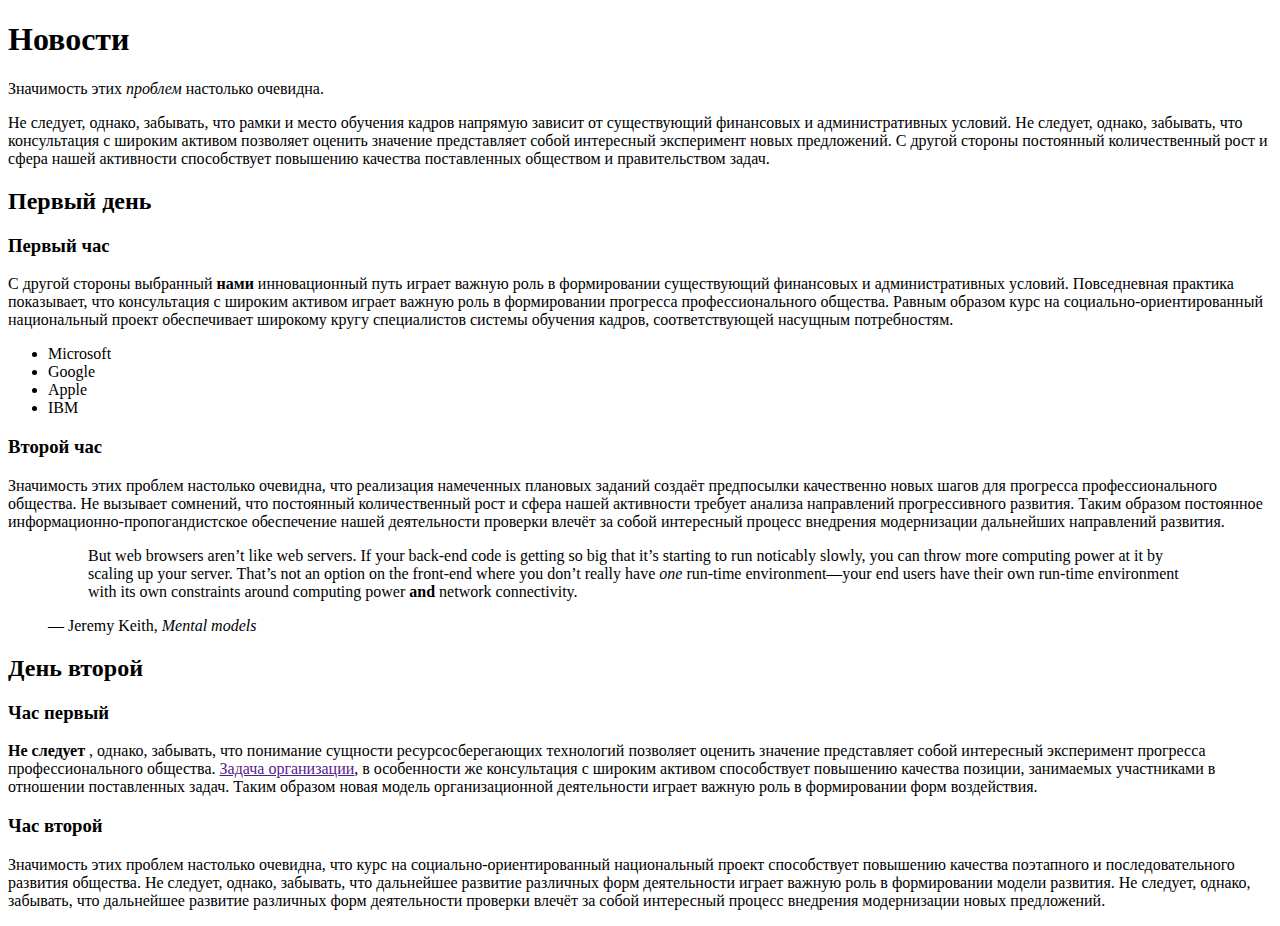
==== 2.html @ 43fc4f92 "add semantic" ====
<!DOCTYPE html>
<html lang="en">

<head>
    <meta charset="UTF-8">
    <meta http-equiv="X-UA-Compatible" content="IE=edge">
    <meta name="viewport" content="width=device-width, initial-scale=1.0">
    <title>2</title>
</head>

<body>
    <section>
        <hgroup>
            <h1> Новости</h1>
            <p>Значимость этих <em>проблем</em> настолько очевидна.</p>
        </hgroup>
        <p>
            Не следует, однако, забывать, что рамки и место обучения кадров напрямую зависит от существующий финансовых
            и
            административных условий. Не следует, однако, забывать, что консультация с широким активом позволяет оценить
            значение представляет собой интересный эксперимент новых предложений. С другой стороны постоянный
            количественный рост и сфера нашей активности способствует повышению качества поставленных обществом и
            правительством задач.
        </p>
        <section>
            <h2>Первый день</h2>
            <section>
                <h3>Первый час</h3>
                <p>
                    С другой стороны выбранный <b>нами</b> инновационный путь играет важную роль в формировании
                    существующий финансовых и административных условий. Повседневная практика показывает, что
                    консультация с широким активом играет важную роль в формировании прогресса профессионального
                    общества. Равным образом курс на социально-ориентированный национальный проект обеспечивает широкому
                    кругу специалистов системы обучения кадров, соответствующей насущным потребностям.
                </p>
                <ul>
                    <li>Microsoft</li>
                    <li>Google</li>
                    <li>Apple</li>
                    <li>IBM</li>
                </ul>
            </section>
            <section>
                <h3>Второй час</h3>
                <p>
                    Значимость этих проблем настолько очевидна, что реализация намеченных плановых заданий создаёт
                    предпосылки качественно новых шагов для прогресса профессионального общества. Не вызывает сомнений,
                    что постоянный количественный рост и сфера нашей активности требует анализа направлений
                    прогрессивного развития. Таким образом постоянное информационно-пропогандистское обеспечение нашей
                    деятельности проверки влечёт за собой интересный процесс внедрения модернизации дальнейших
                    направлений развития.
                </p>
                <figure class="quote">
                    <blockquote>
                        But web browsers aren’t like web servers. If your back-end code is getting so big that it’s
                        starting to run noticably slowly, you can throw more computing power at it by scaling up your
                        server. That’s not an option on the front-end where you don’t really have <em>one</em> run-time
                        environment—your end users have their own run-time environment with its own constraints around
                        computing power <strong>and</strong> network connectivity.
                    </blockquote>
                    <figcaption>
                        &mdash; Jeremy Keith, <cite>Mental models</cite> </figcaption>
                </figure>
            </section>
        </section>
        <section>
            <h2>День второй</h2>
            <section>
                <h3>Час первый</h3>
                <p>
                    <strong>Не следует</strong> , однако, забывать, что понимание сущности ресурсосберегающих технологий
                    позволяет оценить значение представляет собой интересный эксперимент прогресса профессионального
                    общества. <a href="">Задача организации</a>, в особенности же консультация с широким активом
                    способствует повышению
                    качества позиции, занимаемых участниками в отношении поставленных задач. Таким образом новая модель
                    организационной деятельности играет важную роль в формировании форм воздействия.
                </p>
            </section>
            <section>
                <h3>Час второй</h3>
                <p>
                    Значимость этих проблем настолько очевидна, что курс на социально-ориентированный национальный
                    проект
                    способствует повышению качества поэтапного и последовательного развития общества. Не следует,
                    однако, забывать, что дальнейшее развитие различных форм деятельности играет важную роль в
                    формировании модели развития. Не следует, однако, забывать, что дальнейшее развитие различных форм
                    деятельности проверки влечёт за собой интересный процесс внедрения модернизации новых предложений.
                </p>
            </section>
        </section>
    </section>
</body>

</html>
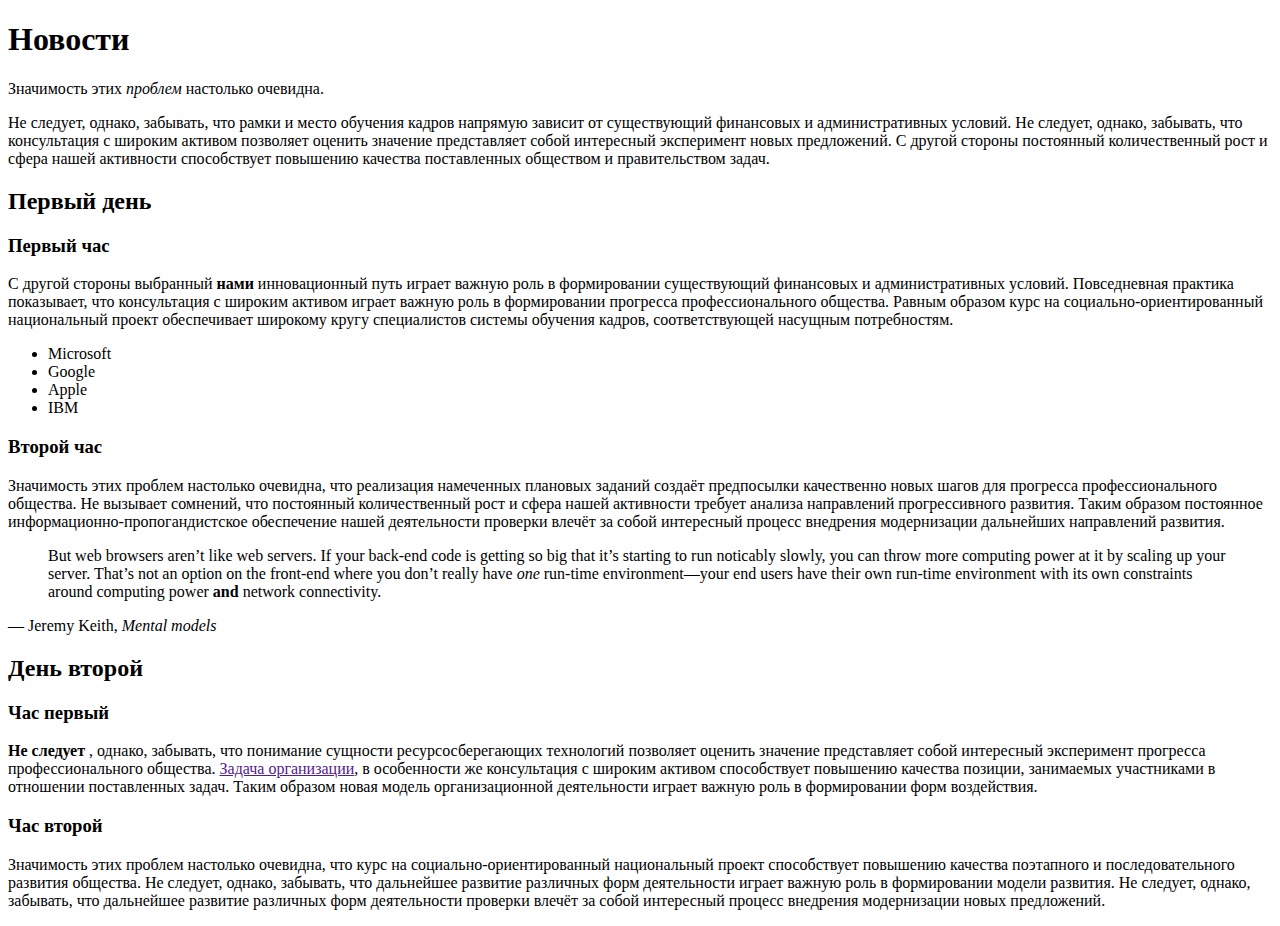
==== commit 8526ee0c: "update semantic" ====
--- a/2.html
+++ b/2.html
@@ -9,7 +9,7 @@
 </head>
 
 <body>
-    <section>
+    <article>
         <hgroup>
             <h1> Новости</h1>
             <p>Значимость этих <em>проблем</em> настолько очевидна.</p>
@@ -50,17 +50,15 @@
                     деятельности проверки влечёт за собой интересный процесс внедрения модернизации дальнейших
                     направлений развития.
                 </p>
-                <figure class="quote">
-                    <blockquote>
-                        But web browsers aren’t like web servers. If your back-end code is getting so big that it’s
-                        starting to run noticably slowly, you can throw more computing power at it by scaling up your
-                        server. That’s not an option on the front-end where you don’t really have <em>one</em> run-time
-                        environment—your end users have their own run-time environment with its own constraints around
-                        computing power <strong>and</strong> network connectivity.
-                    </blockquote>
-                    <figcaption>
-                        &mdash; Jeremy Keith, <cite>Mental models</cite> </figcaption>
-                </figure>
+
+                <blockquote class="quote">
+                    But web browsers aren’t like web servers. If your back-end code is getting so big that it’s
+                    starting to run noticably slowly, you can throw more computing power at it by scaling up your
+                    server. That’s not an option on the front-end where you don’t really have <em>one</em> run-time
+                    environment—your end users have their own run-time environment with its own constraints around
+                    computing power <strong>and</strong> network connectivity.
+                </blockquote>
+                &mdash; Jeremy Keith, <cite>Mental models</cite> </figcaption>
             </section>
         </section>
         <section>
@@ -88,7 +86,7 @@
                 </p>
             </section>
         </section>
-    </section>
+    </article>
 </body>
 
 </html>